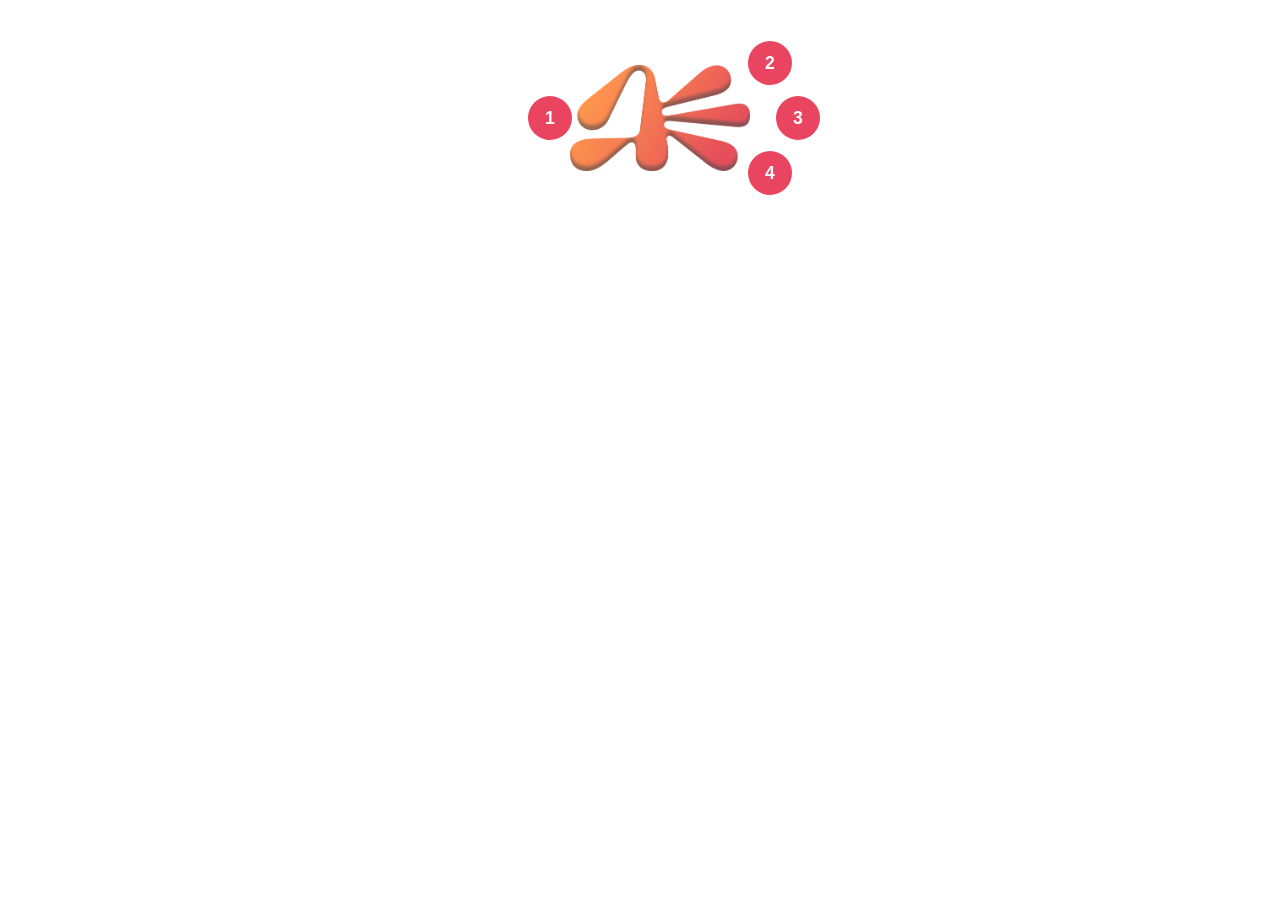
==== step-interaction/index.html @ 19f27c17 "Steps on symbol feature" ====
<!DOCTYPE html>
<html lang="fr">
<head>
  <meta charset="UTF-8">
  <title>Step Interaction</title>
  <link rel="stylesheet" href="style.css">
</head>
<body>

  <!-- Conteneur principal : panneau à gauche, scène à droite -->
  <div id="app">

    <!-- Panneau texte (caché par défaut) -->
    <div id="panel">
      <h2 id="step-title"></h2>
      <p id="step-text"></p>
    </div>

    <!-- Zone centrale : image + boutons positionnés autour -->
    <div id="scene">
      <img id="image" src="./images/symbol.png" alt="symbol">

      <!-- Bouton 1 à gauche de l'image -->
      <button class="btn" data-step="1">1</button>
      <!-- Boutons 2, 3, 4 à droite de l'image -->
      <button class="btn" data-step="2">2</button>
      <button class="btn" data-step="3">3</button>
      <button class="btn" data-step="4">4</button>
    </div>

  </div>

  <script src="script.js"></script>
</body>
</html>
---- step-interaction/style.css ----
/* Centré */
body {
  display: flex;
  align-items: center;
  justify-content: center;
  font-family: sans-serif;
}

/* Texte et symbôle côte à côte */
#app {
  display: flex;
  align-items: center;
  gap: 40px;
}

/* Panneau texte - caché par défaut */
#panel {
  width: 0;
  opacity: 0;
  overflow: hidden;
  pointer-events: none;
  background-color: #16213e;
  border-radius: 12px;
  padding: 0;
  color: #fff;
  transition: opacity 0.4s ease, width 0.4s ease, padding 0.4s ease;
}

/* Panneau texte - visible après clic */
#panel.visible {
  width: 260px;
  opacity: 1;
  pointer-events: auto;
  padding: 24px;
}

#panel h2 {
  margin: 0 0 12px 0;
  font-size: 1.2rem;
  color: #e94560;
}

#panel p {
  margin: 0;
  font-size: 0.95rem;
  line-height: 1.6;
  color: #ccc;
}

/* Zone de l'image avec position relative pour les boutons absolus */
#scene {
  position: relative;
  width: 220px;
  height: 220px;
  display: flex;
  align-items: center;
  justify-content: center;
  /* La transition s'applique au conteneur entier (image + boutons) */
  transition: transform 0.4s ease;
}

/* Image centrale */
#image {
  width: 180px;
}

/* Décalage du conteneur entier : image et boutons bougent ensemble */
#scene.offset {
  transform: translateX(60px) scale(0.85);
}

/* Style commun des boutons ronds */
.btn {
  position: absolute;
  width: 44px;
  height: 44px;
  border-radius: 50%;
  border: none;
  background-color: #e94560;
  color: #fff;
  font-size: 1.1rem;
  font-weight: bold;
  cursor: pointer;
  transition: transform 0.2s ease;
}

.btn:hover {
  transform: scale(1.15);
}

/* Position de chaque bouton */
.btn[data-step="1"] {
  left: -22px;
  top: 50%;
  transform: translateY(-50%);
}

.btn[data-step="1"]:hover {
  transform: translateY(-50%) scale(1.15);
}

.btn[data-step="2"] { right: -22px; top: 15%;  }
.btn[data-step="3"] { right: -50px; top: 50%; transform: translateY(-50%); }
.btn[data-step="4"] { right: -22px; bottom: 15%; }

.btn[data-step="3"]:hover {
  transform: translateY(-50%) scale(1.15);
}
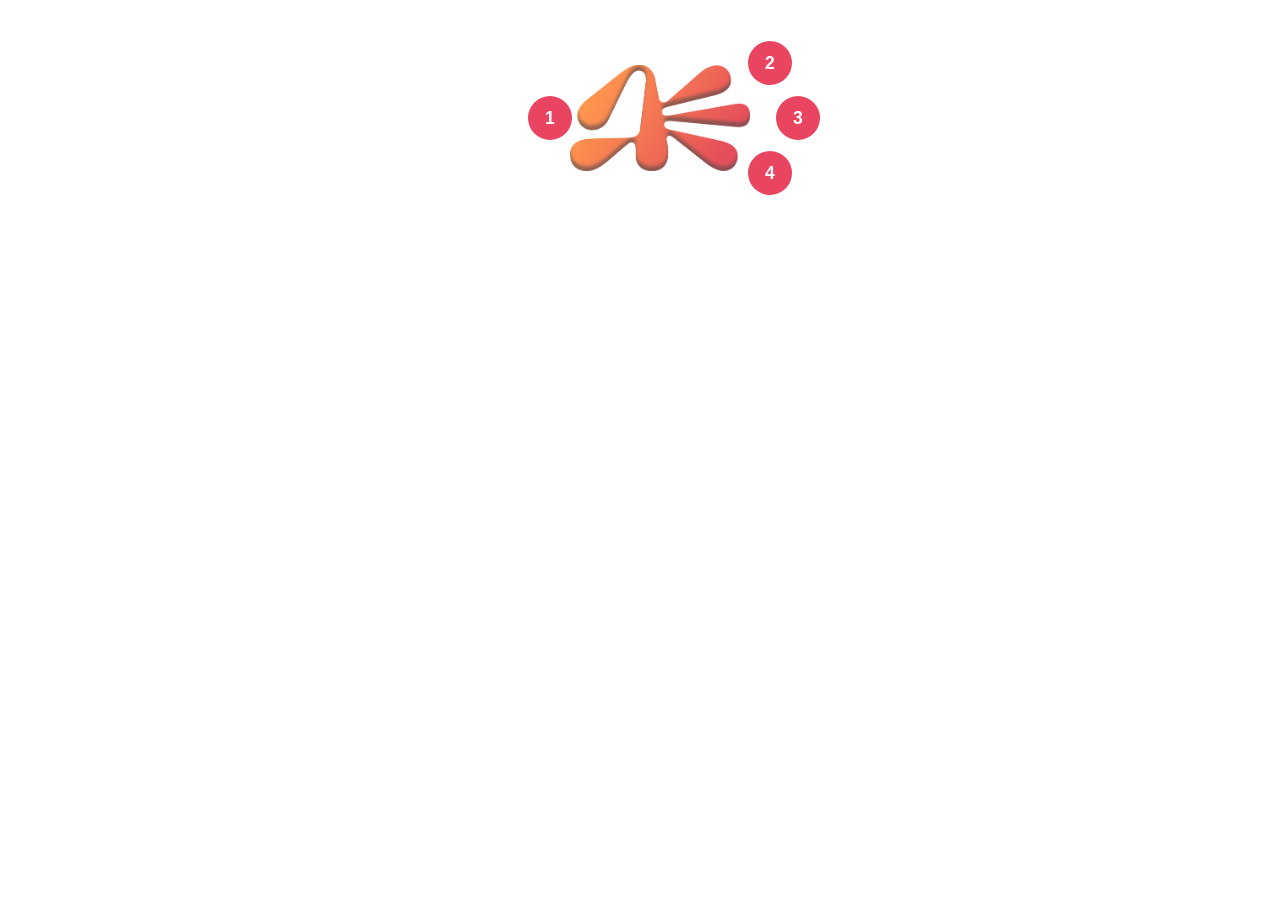
==== commit 17006111: "Add close button to step window" ====
--- a/step-interaction/index.html
+++ b/step-interaction/index.html
@@ -12,6 +12,8 @@
 
     <!-- Panneau texte (caché par défaut) -->
     <div id="panel">
+      <!-- Bouton de fermeture -->
+      <button id="close-btn">✕</button>
       <h2 id="step-title"></h2>
       <p id="step-text"></p>
     </div>
--- a/step-interaction/style.css
+++ b/step-interaction/style.css
@@ -15,6 +15,7 @@
 
 /* Panneau texte - caché par défaut */
 #panel {
+  position: relative;
   width: 0;
   opacity: 0;
   overflow: hidden;
@@ -32,6 +33,22 @@
   opacity: 1;
   pointer-events: auto;
   padding: 24px;
+}
+
+/* Bouton de fermeture */
+#close-btn {
+  position: absolute;
+  top: 10px;
+  right: 10px;
+  background: none;
+  border: none;
+  color: #ccc;
+  font-size: 1.1rem;
+  cursor: pointer;
+}
+
+#close-btn:hover {
+  color: #e94560;
 }
 
 #panel h2 {
